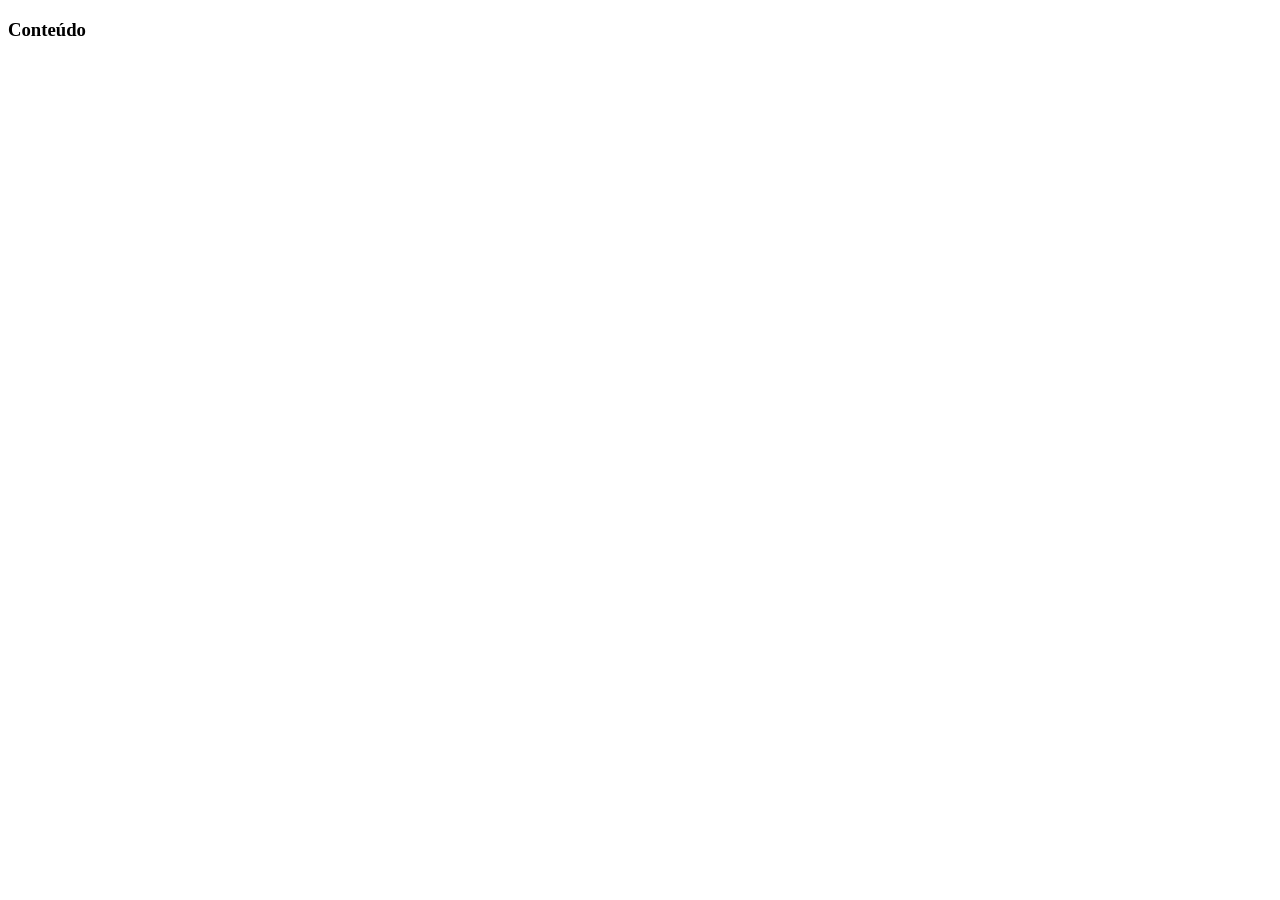
==== src/main/resources/templates/index.html @ 9e0bc3ff "first commit" ====
<!doctype html>
<html lang="pt-br" xmlns:th="http://www.thymeleaf.org"
      xmlns:sec="http://thymeleaf.org">
<head>
    <div th:replace="~{fragments/site :: header}"></div>
    <title>Meu Site</title>
</head>
<body>
    <div th:replace="~{fragments/site :: menu}"></div>
    <div class="container">
        <h3>Conteúdo</h3>
    </div>

    <div th:replace="~{fragments/site :: scripts}"></div>
</body>
</html>
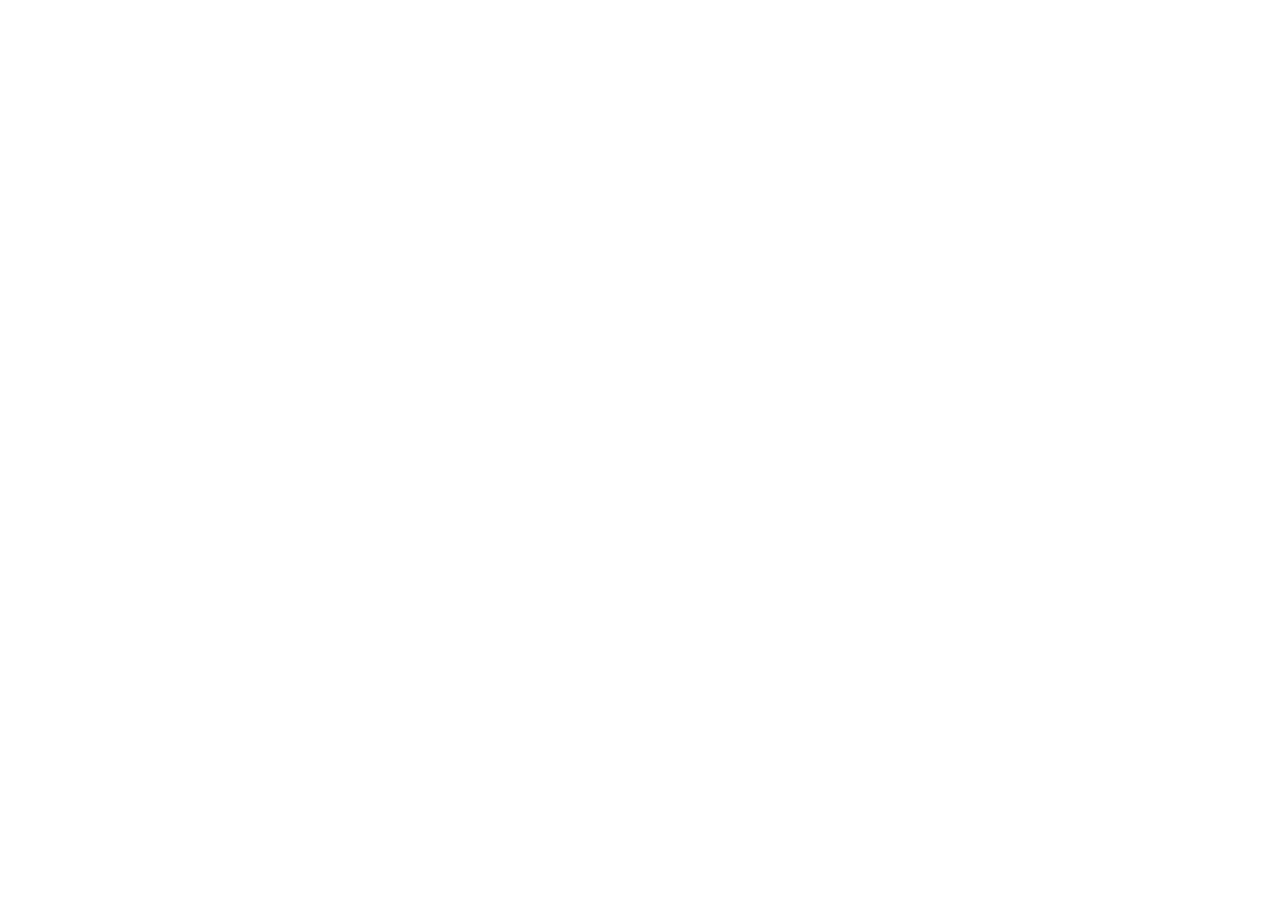
==== commit 81304cba: "created cards to homepage" ====
--- a/src/main/resources/templates/index.html
+++ b/src/main/resources/templates/index.html
@@ -3,12 +3,13 @@
       xmlns:sec="http://thymeleaf.org">
 <head>
     <div th:replace="~{fragments/site :: header}"></div>
-    <title>Meu Site</title>
 </head>
 <body>
     <div th:replace="~{fragments/site :: menu}"></div>
     <div class="container">
-        <h3>Conteúdo</h3>
+        <div class="row">
+            <div th:replace="~{fragments/cards :: product-card}"></div>
+        </div>
     </div>
 
     <div th:replace="~{fragments/site :: scripts}"></div>
